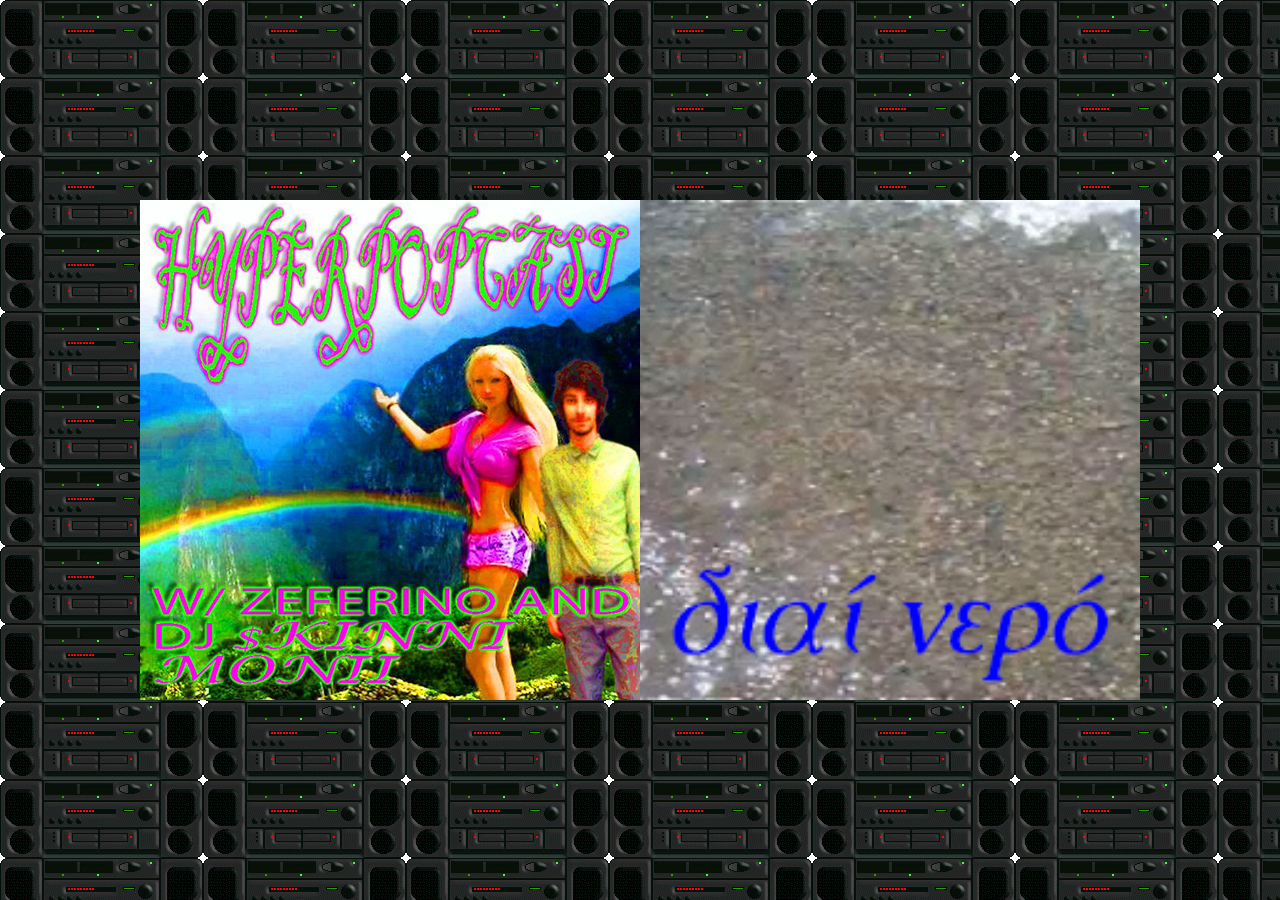
==== index.html @ 1eb701f0 "init02" ====
<!DOCTYPE html>
<html lang="en">
<head>
    <meta charset="UTF-8">
    <meta name="viewport" content="width=device-width, initial-scale=1.0">
    <link rel="stylesheet" href="./index.css">
    
    <title>Hyperarchive.world</title>
</head>
<!--todo: both podcast images, redirect to website.-->
<body>
    <div class="main">
            <div id="hyperpop">
                <a href="./hyperpopcast/hyper.html" target="_blank">
                    <img src="./media/hyper.jpg" height="500px" width="auto">
                    <div id="hyperTooltip">
                        <p class="author">
                            maroua gaddur<br>
                            sep van der spiegel
                        </p>
                        <p>
                            **HyperPopCast** 是您世界上一切事物的終極目的地。加入我們，我們將深入探討最古怪的事物、音樂並為您帶來娛樂。無論您是模因女王、西格瑪人還是普通人（除了那些被鎖定的人），HyperPopCast 每週都會提供純粹的陰戶和兄弟的動態組合。收聽真正的原始狗 Zeferino 和世界著名 DJ $kinni Monnii，拒絕什麼。拒絕什麼？
                            <br><br>
                            HyperPopCast is your ultimate destination for all things world-wide. Join us as we dive into the weirdest stuff, music and entertain you. Whether you're a meme queen, a sigma, or just plain old (except for those locked tf in), HyperPopCast delivers a dynamic mix of pure pussy and bros every week. Listen to true original dog Zeferino and world famous DJ $kinni Monnii. Say no to nothing, turn down for what?
                        </p>
                    </div>
                </a>
            </div>
            <div id="archive">
                <a href="./archive/archive.html" target="_blank">
                    <img src="./media/crystalClear.png" height="500px" width="auto">
                    <div id="archiveTooltip">
                        <p class="author">
                            georges engelhard<br>
                            varvara pekhota<br>
                            lisa ziebermayr<br>
                        </p>
                        <p>
                            STATEMENT ARCHIVE #5880827590
                            <br><br>
                            Following the waters odyssey; stages of transforming the essence of water into its tragic forms: Fluid, hard, soft, ground, holy and carbonated. The ethereal chorus of Ph levels, the poignant journey of the falling of water onto the stratosphere. The River’s timeless lament, and the Ocean’s powerful wrath. This tale weaves poetic soliloquies and dramatic confrontations, reflecting deeper existential struggles of our inherent nature. The ARCHIVE #5880827590 offers a profound and resonant exploration of life’s eternal flow. Let the waves of tragedy wash over you.
                            <br><br>
                            STATEMENT ENDS.
                        </p>
                    </div>
                </a>
            </div>
    </div>

<script src="./tooltip.js"></script>
</body>
</html>
---- index.css ----
@import url('https://fonts.googleapis.com/css2?family=Cactus+Classical+Serif&display=swap');

body {
    overflow: hidden;
    background-image: url("./media/radio2.gif");
}

p{
    font-family: "Cactus Classical Serif", serif;
    font-weight: 400;
    font-style: normal;
}

.author{
    font-style: italic;
    color: rgb(111, 130, 255);
}

.main {
    width: vw;
    height: vh;
    display: flex;
    align-items: center;
    justify-content: center;
    margin-top: 200px;

}

#hyperTooltip{
    width: 500px;
    position: fixed;
    display: block;
    opacity: 0;
    visibility: hidden;
    background: black;
    color: white;
    padding: 10px;
}

#archiveTooltip{
    width: 500px;
    position: fixed;
    display: block;
    opacity: 0;
    visibility: hidden;
    background: black;
    color: white;
    padding: 10px;
}

/* Making tooltip visible */
#hyperpop:hover #hyperTooltip{
    opacity: 1;
    visibility: visible;
}

#archive:hover #archiveTooltip{
    opacity: 1;
    visibility: visible;
}
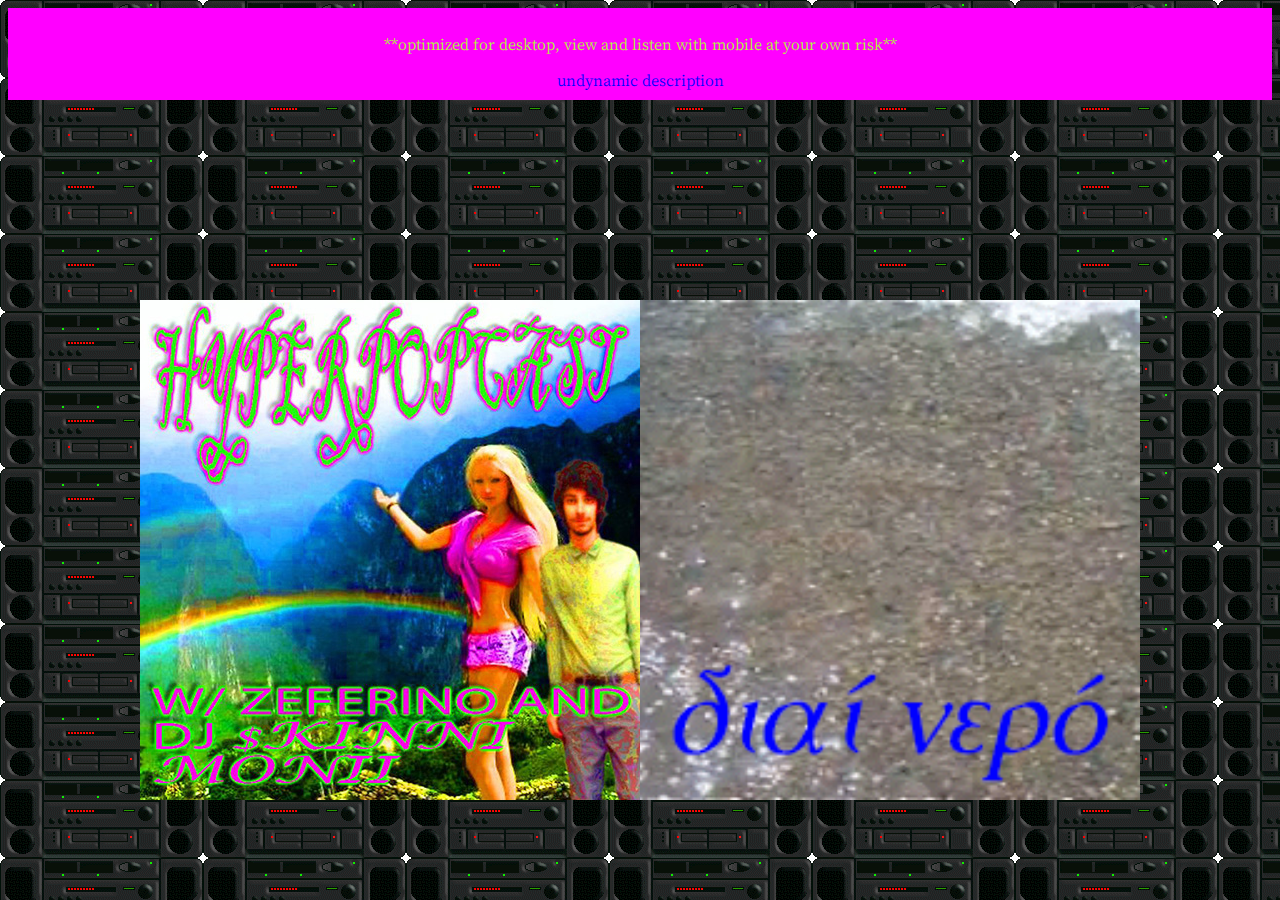
==== commit d692906d: "mobile" ====
--- a/index.html
+++ b/index.html
@@ -8,7 +8,10 @@
     <title>Hyperarchive.world</title>
 </head>
 <!--todo: both podcast images, redirect to website.-->
-<body>
+<body><div class="notice">
+    <p>**optimized for desktop, view and listen with mobile at your own risk**</p>
+    <a href="./mobile.html">undynamic description</a>
+</div>
     <div class="main">
             <div id="hyperpop">
                 <a href="./hyperpopcast/hyper.html" target="_blank">
--- a/index.css
+++ b/index.css
@@ -9,6 +9,14 @@
     font-family: "Cactus Classical Serif", serif;
     font-weight: 400;
     font-style: normal;
+}
+
+.notice{
+        background-color: magenta;
+        color: greenyellow;
+        font-style: italic;
+        text-align: center;
+        padding: 10px;
 }
 
 .author{
@@ -24,6 +32,21 @@
     justify-content: center;
     margin-top: 200px;
 
+}
+
+.notice{
+    font-family: "Cactus Classical Serif", serif;
+    font-weight: 400;
+    font-style: normal;
+}
+
+a{
+    text-decoration: none;
+    color: blue;
+}
+
+a:hover{
+    color: red;
 }
 
 #hyperTooltip{
